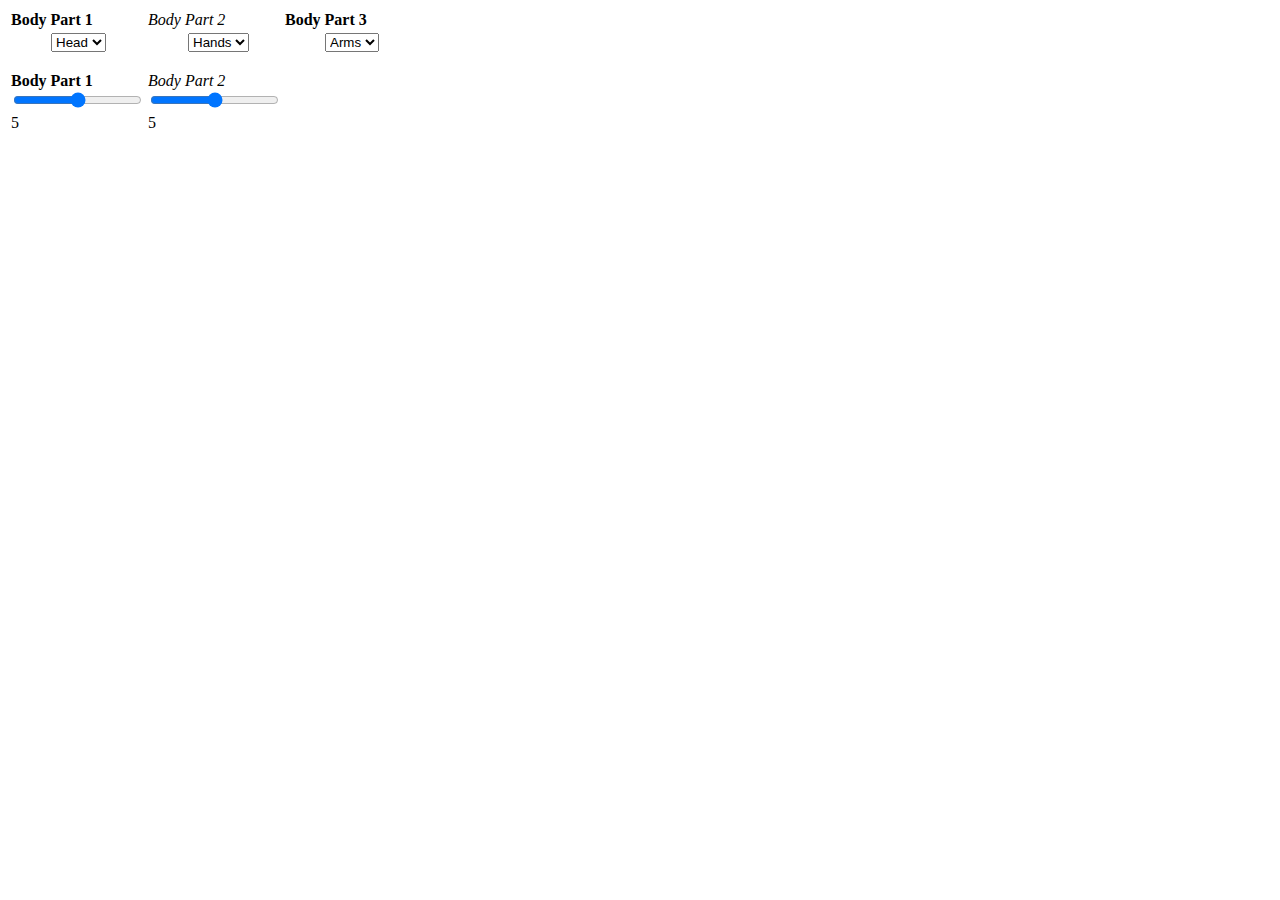
==== web/ver2/index.html @ 33122cb8 "Add files via upload" ====
<html>
	<head></head>


<!-- I am still trying to refine the drop menu for the website
	The value update for the range input is still not fully functioning properly,
	and I will also try to get the drop menu to be grouped to the range input as well
 -->

<body>
<table>
	<tbody>

	<tr>
		<td><b>Body Part 1</b> </td>
		<td><em>Body Part 2</em> </td>
		<td><strong>Body Part 3</strong></td>
	</tr>

	<tr>
		<td>
			<menu type="context" id="body_pt">
				<menuitem>
					<select>
						<option value="head">Head</option>
						<option value="torso">Torso</option>
					</select>
				</menuitem>
			</menu>
		</td>
		<td>
			<menu type="context" id="body_pt">
				<menuitem>
					<select>
						<option value="hands">Hands</option>
						<option value="feet">Feet</option>
					</select>
				</menuitem>
			</menu>
		</td>
		<td>
			<menu type="context" id="body_pt">
				<menuitem>
					<select>
						<option value="arms">Arms</option>
						<option value="legs">Legs</option>
					</select>
				</menuitem>
			</menu>
		</td>
	</tr>

	<tr>
		<td>
			<label for="body_pt1"><b>Body Part 1</b></label><br>
			<input id="body_pt1" type="range" min="0" max="10" value="5" step="1" onchange="showValue(this.value)"/>
		</td>
		<td>
			<label for="body_pt2"><em>Body Part 2</em></label><br>
			<input id="body_pt2" type="range" min="0" max="10" value="5" step="1" onchange="showValue(this.value)"/>
		</td>
		<!-- <td>
			<label for="body_pt3" value="Body Part 3"></label><br>
			<input id="body_pt3" type="range" min="0" max="10" value="5" step="1" onchange="showValue(this.value)"/>
		</td> -->
	</tr>

	<tr>
		<td>
			<span id="range">5</span>
		</td>
		<td>
			<span id="range">5</span>
		</td>
	</tr>

	</tbody>
</table>

<script type="text/javascript">
	// function showLabel(newLabel){
	// 	document.getElementById("body_pt").innerHTML=newLabel;
	// }
	function showValue(newValue){
		document.getElementById("range").innerHTML=newValue;
	}
</script>
</body>
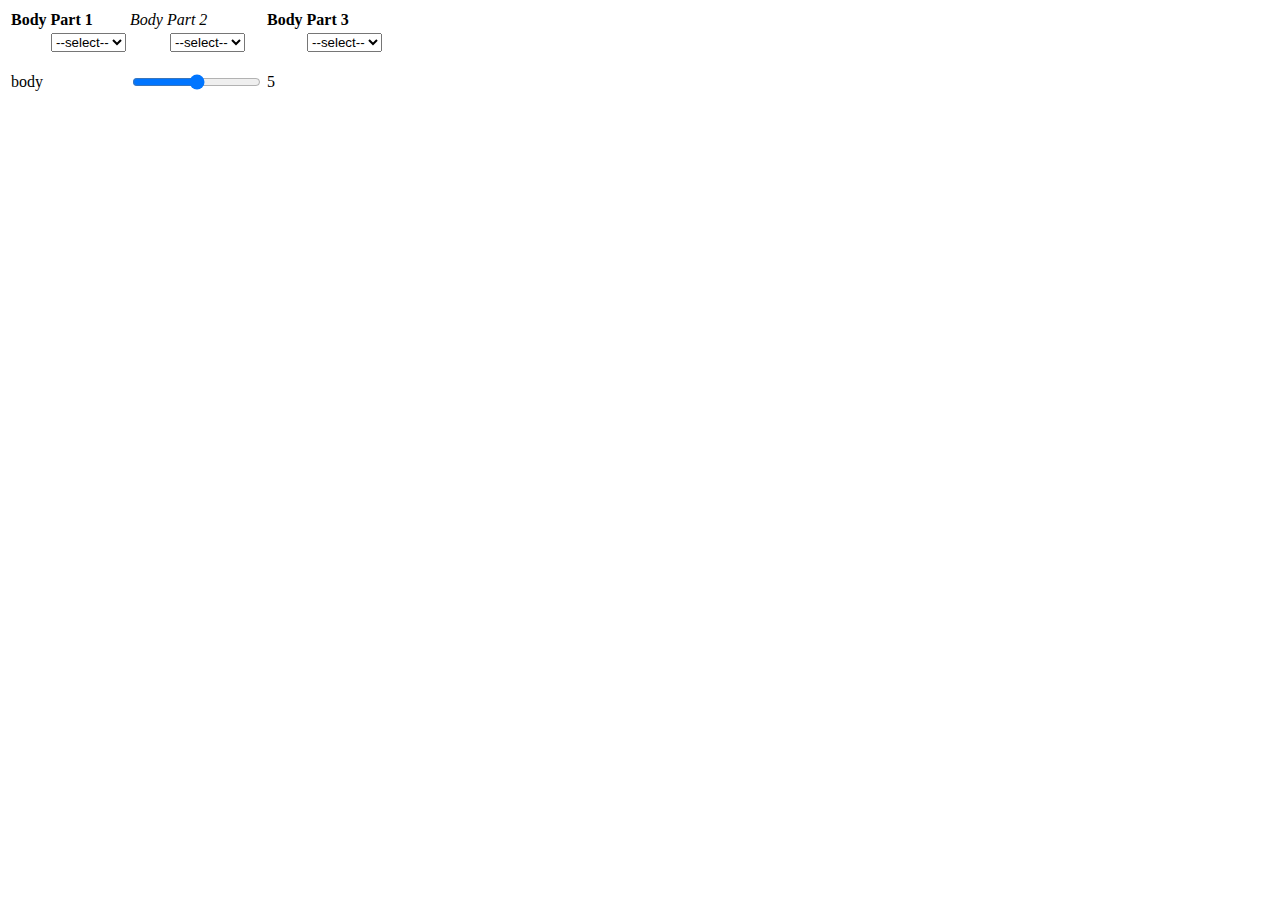
==== commit 004c3c07: "Add files via upload" ====
--- a/web/ver2/index.html
+++ b/web/ver2/index.html
@@ -19,55 +19,48 @@
 
 	<tr>
 		<td>
-			<menu type="context" id="body_pt">
-				<menuitem>
-					<select>
-						<option value="head">Head</option>
-						<option value="torso">Torso</option>
+			<menu type="context" onchange="showLabel(body1.value)" onclick="showLabel(body1.value)">
+				<menuitem label="Body_Main">
+					<select id="body1">
+						<option style="display:none"> --select-- </option>
+						<option value="Head">Head</option>
+						<option value="Torso">Torso</option>
 					</select>
 				</menuitem>
 			</menu>
 		</td>
 		<td>
-			<menu type="context" id="body_pt">
-				<menuitem>
-					<select>
-						<option value="hands">Hands</option>
-						<option value="feet">Feet</option>
+			<menu type="context" onchange="showLabel(body2.value)" onclick="showLabel(body2.value)">
+				<menuitem label="Body_Extrm">
+					<select id="body2">
+						<option style="display:none"> --select-- </option>
+						<option value="Hands">Hands</option>
+						<option value="Feet">Feet</option>
 					</select>
 				</menuitem>
 			</menu>
 		</td>
 		<td>
-			<menu type="context" id="body_pt">
-				<menuitem>
-					<select>
-						<option value="arms">Arms</option>
-						<option value="legs">Legs</option>
+			<menu type="context" onchange="showLabel(body3.value)" onclick="showLabel(body3.value)">
+				<menuitem label="Body_Limbs">
+					<select id="body3">
+						<option style="display:none"> --select-- </option>
+						<option value="Arms">Arms</option>
+						<option value="Legs">Legs</option>
 					</select>
 				</menuitem>
 			</menu>
 		</td>
 	</tr>
 
-	<tr>
-		<td>
-			<label for="body_pt1"><b>Body Part 1</b></label><br>
-			<input id="body_pt1" type="range" min="0" max="10" value="5" step="1" onchange="showValue(this.value)"/>
-		</td>
-		<td>
-			<label for="body_pt2"><em>Body Part 2</em></label><br>
-			<input id="body_pt2" type="range" min="0" max="10" value="5" step="1" onchange="showValue(this.value)"/>
-		</td>
-		<!-- <td>
-			<label for="body_pt3" value="Body Part 3"></label><br>
-			<input id="body_pt3" type="range" min="0" max="10" value="5" step="1" onchange="showValue(this.value)"/>
-		</td> -->
-	</tr>
+
 
 	<tr>
 		<td>
-			<span id="range">5</span>
+			<span id="context">body</span>
+		</td>
+		<td>
+			<input id="body_pt" type="range" min="0" max="10" value="5" step="1" onchange="showValue(this.value)"/>
 		</td>
 		<td>
 			<span id="range">5</span>
@@ -78,9 +71,9 @@
 </table>
 
 <script type="text/javascript">
-	// function showLabel(newLabel){
-	// 	document.getElementById("body_pt").innerHTML=newLabel;
-	// }
+	function showLabel(newLabel){
+		document.getElementById("context").innerHTML=newLabel;
+	}
 	function showValue(newValue){
 		document.getElementById("range").innerHTML=newValue;
 	}
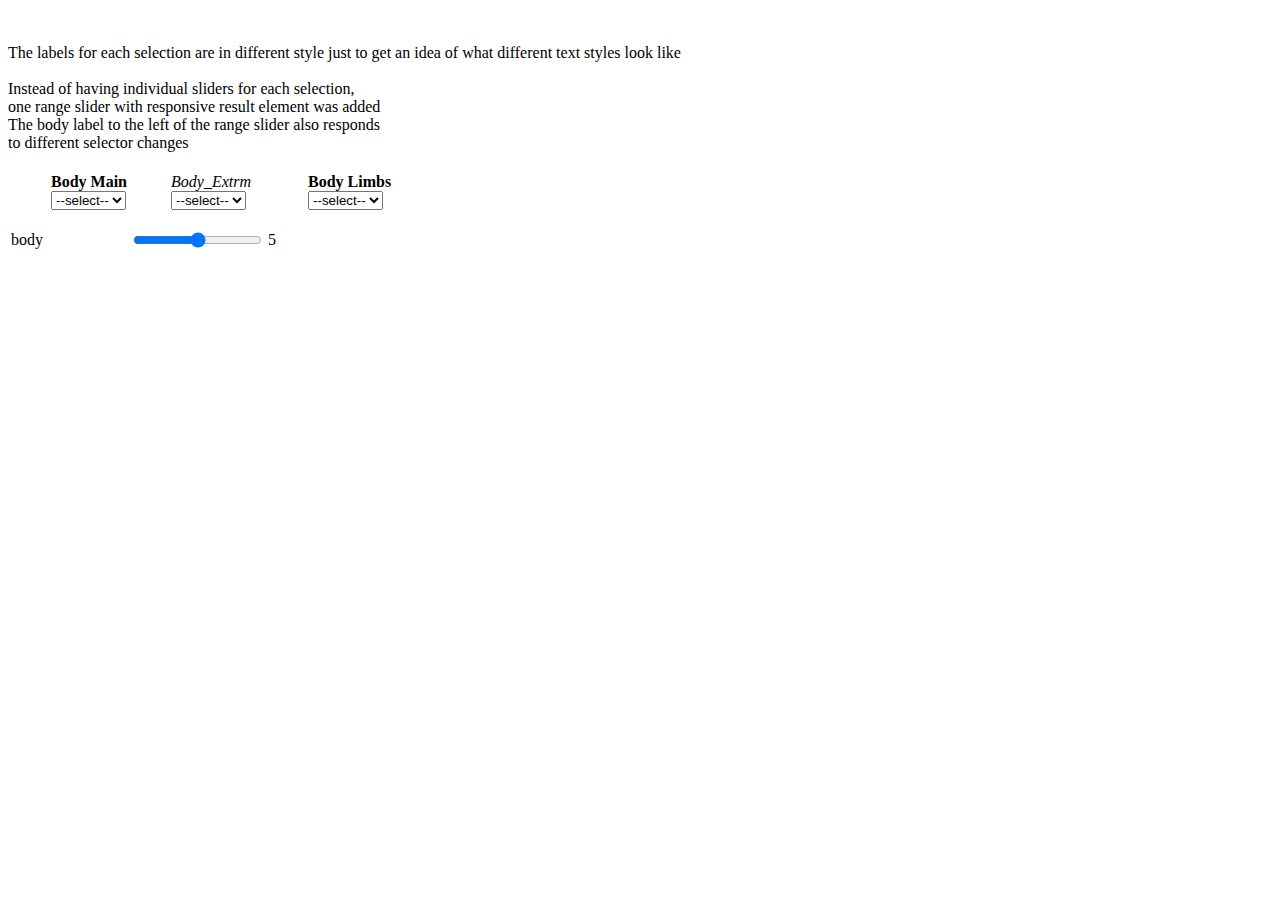
==== commit 15af5eee: "Add files via upload" ====
--- a/web/ver2/index.html
+++ b/web/ver2/index.html
@@ -6,21 +6,30 @@
 	The value update for the range input is still not fully functioning properly,
 	and I will also try to get the drop menu to be grouped to the range input as well
  -->
+<br><br>
+The labels for each selection are in different style just to get an idea of what different text
+styles look like
+<br><br>
+
+
+<div>
+Instead of having individual sliders for each selection, <br> one range slider with responsive result element was added <br> The body label to the left of the range slider also responds <br> to different selector changes
+<br><br></div> 
 
 <body>
 <table>
 	<tbody>
 
-	<tr>
+	<!-- <tr>
 		<td><b>Body Part 1</b> </td>
 		<td><em>Body Part 2</em> </td>
 		<td><strong>Body Part 3</strong></td>
-	</tr>
+	</tr> -->
 
 	<tr>
 		<td>
 			<menu type="context" onchange="showLabel(body1.value)" onclick="showLabel(body1.value)">
-				<menuitem label="Body_Main">
+				<menuitem label="Body_Main"> <b>Body Main</b> <br>
 					<select id="body1">
 						<option style="display:none"> --select-- </option>
 						<option value="Head">Head</option>
@@ -31,7 +40,7 @@
 		</td>
 		<td>
 			<menu type="context" onchange="showLabel(body2.value)" onclick="showLabel(body2.value)">
-				<menuitem label="Body_Extrm">
+				<menuitem label="Body_Extrm"> <em>Body_Extrm</em> <br>
 					<select id="body2">
 						<option style="display:none"> --select-- </option>
 						<option value="Hands">Hands</option>
@@ -42,7 +51,7 @@
 		</td>
 		<td>
 			<menu type="context" onchange="showLabel(body3.value)" onclick="showLabel(body3.value)">
-				<menuitem label="Body_Limbs">
+				<menuitem label="Body_Limbs"> <strong>Body Limbs</strong><br>
 					<select id="body3">
 						<option style="display:none"> --select-- </option>
 						<option value="Arms">Arms</option>
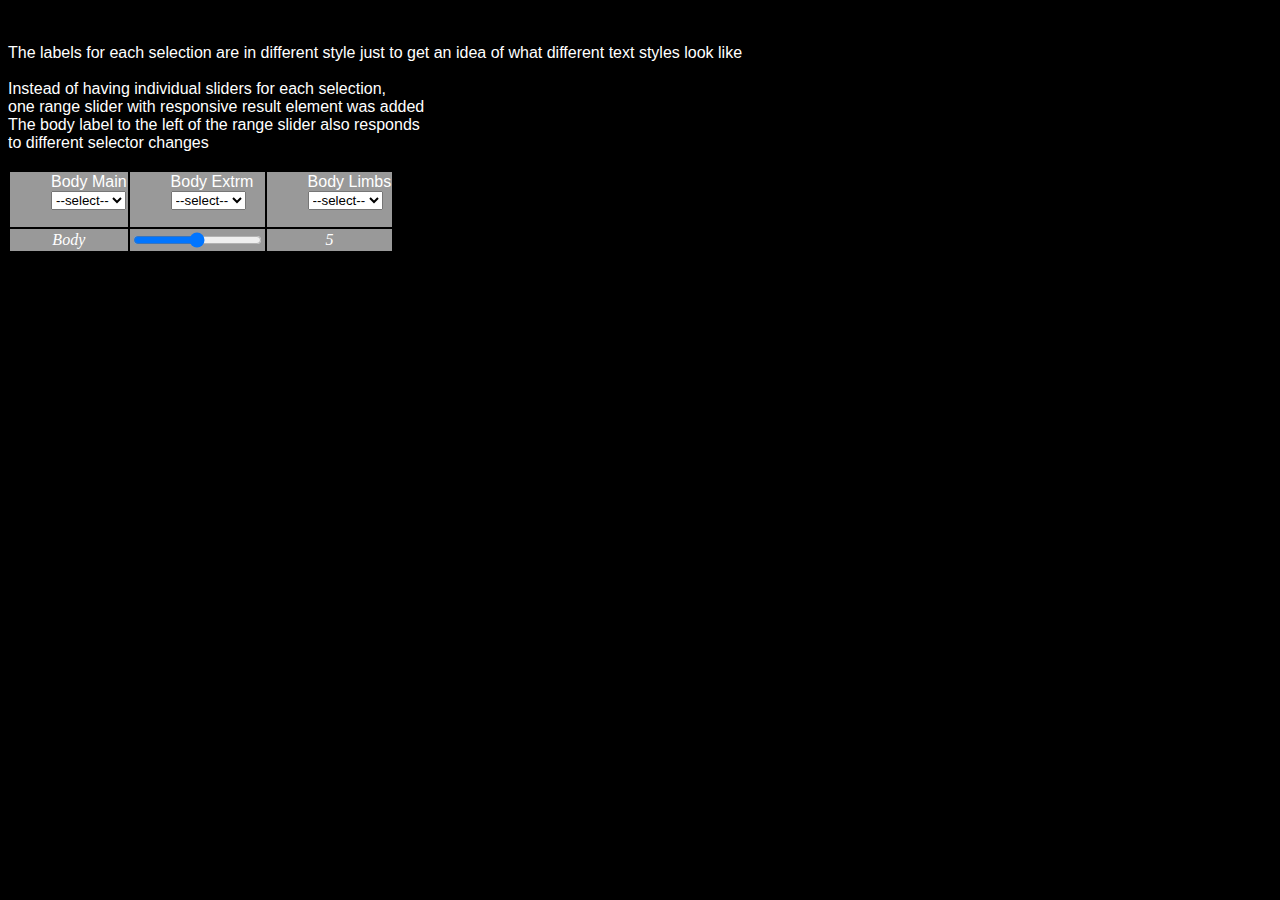
==== commit f4cd6b1d: "Add files via upload" ====
--- a/web/ver2/index.html
+++ b/web/ver2/index.html
@@ -1,5 +1,7 @@
 <html>
-	<head></head>
+	<head>
+		<link href="css/main.css" rel="stylesheet" type="text/css"/>
+	</head>
 
 
 <!-- I am still trying to refine the drop menu for the website
@@ -29,7 +31,7 @@
 	<tr>
 		<td>
 			<menu type="context" onchange="showLabel(body1.value)" onclick="showLabel(body1.value)">
-				<menuitem label="Body_Main"> <b>Body Main</b> <br>
+				<menuitem align="center" label="Body_Main">Body Main<br>
 					<select id="body1">
 						<option style="display:none"> --select-- </option>
 						<option value="Head">Head</option>
@@ -40,7 +42,7 @@
 		</td>
 		<td>
 			<menu type="context" onchange="showLabel(body2.value)" onclick="showLabel(body2.value)">
-				<menuitem label="Body_Extrm"> <em>Body_Extrm</em> <br>
+				<menuitem label="Body_Extrm">Body Extrm<br>
 					<select id="body2">
 						<option style="display:none"> --select-- </option>
 						<option value="Hands">Hands</option>
@@ -51,7 +53,7 @@
 		</td>
 		<td>
 			<menu type="context" onchange="showLabel(body3.value)" onclick="showLabel(body3.value)">
-				<menuitem label="Body_Limbs"> <strong>Body Limbs</strong><br>
+				<menuitem label="Body_Limbs">Body Limbs<br>
 					<select id="body3">
 						<option style="display:none"> --select-- </option>
 						<option value="Arms">Arms</option>
@@ -65,13 +67,13 @@
 
 
 	<tr>
-		<td>
-			<span id="context">body</span>
+		<td align="center">
+			<span id="context">Body</span>
 		</td>
 		<td>
 			<input id="body_pt" type="range" min="0" max="10" value="5" step="1" onchange="showValue(this.value)"/>
 		</td>
-		<td>
+		<td align="center">
 			<span id="range">5</span>
 		</td>
 	</tr>
--- a/web/ver2/css/main.css
+++ b/web/ver2/css/main.css
@@ -0,0 +1,18 @@
+body {
+	background: black;
+	font-family: arial;
+	color: white;
+}
+
+tr {
+	background: #999;	
+}
+
+tr menu {
+	align-content: center;
+}
+
+tr td span {
+	font-family: Lucida;
+	font-style: italic;
+}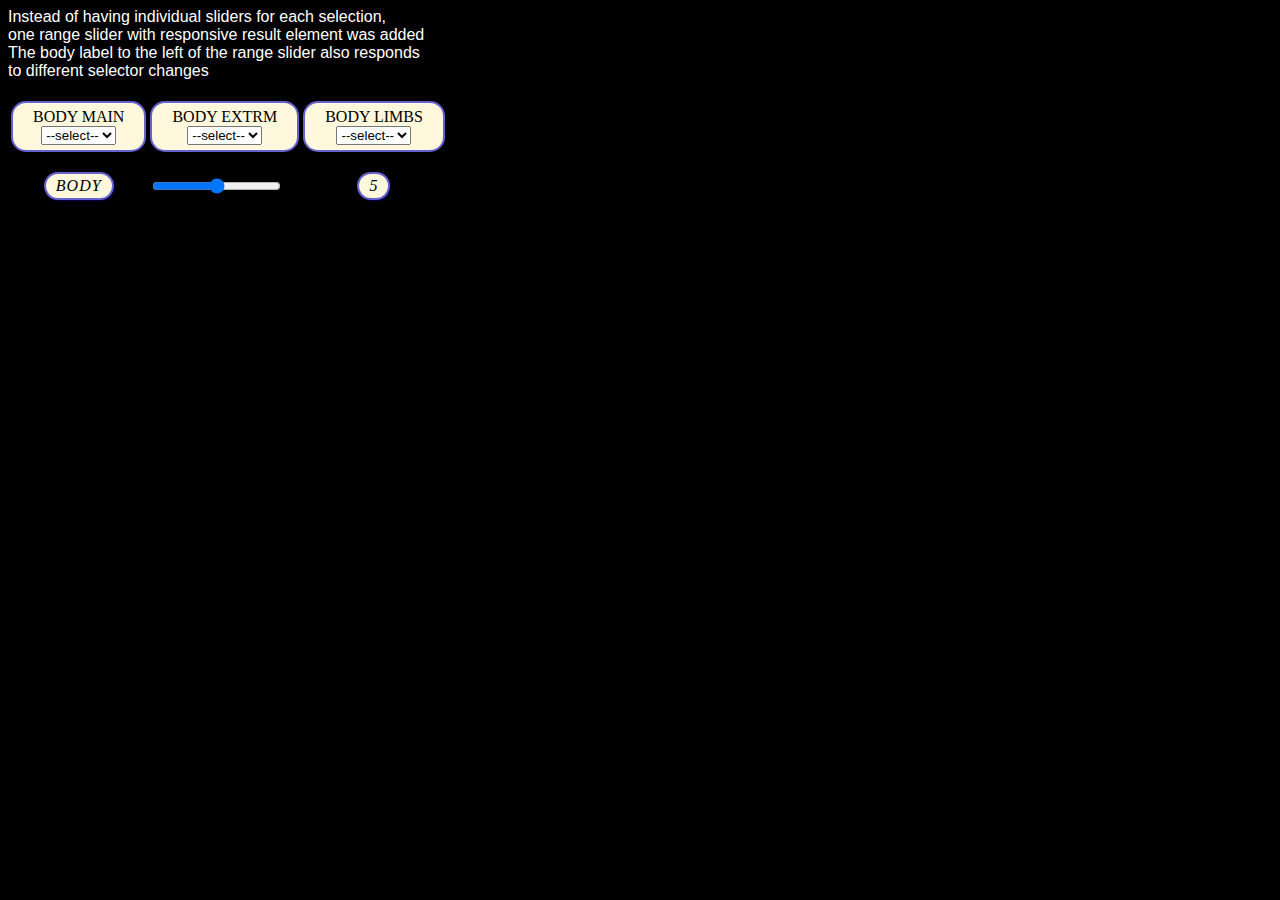
==== commit 1c8272dc: "Update index.html" ====
--- a/web/ver2/index.html
+++ b/web/ver2/index.html
@@ -8,10 +8,7 @@
 	The value update for the range input is still not fully functioning properly,
 	and I will also try to get the drop menu to be grouped to the range input as well
  -->
-<br><br>
-The labels for each selection are in different style just to get an idea of what different text
-styles look like
-<br><br>
+
 
 
 <div>
@@ -89,4 +86,4 @@
 		document.getElementById("range").innerHTML=newValue;
 	}
 </script>
-</body>+</body>
--- a/web/ver2/css/main.css
+++ b/web/ver2/css/main.css
@@ -4,15 +4,33 @@
 	color: white;
 }
 
-tr {
+/*tr {
 	background: #999;	
-}
+}*/
 
 tr menu {
 	align-content: center;
+	font-family: Lucida;
+	text-transform: uppercase;
+	text-align: center;
+	border: 2px solid rgba(0,0,200,0.6);
+	background: rgb(255,248,220);
+	color: black;
+	border-radius: 15px;
+	padding: 5px 20px;
 }
 
 tr td span {
 	font-family: Lucida;
 	font-style: italic;
+	letter-spacing:1px;
+	text-transform: uppercase;
+	text-align: center;
+	border: 2px solid rgba(0,0,200,0.6);
+	background: rgb(255,248,220);
+	color: black;
+	box-shadow: 1px 1px 2px rgba(0,0,200,0.4);
+	border-radius: 15px;
+	padding: 3px 10px;
+	display: inline-block;
 }